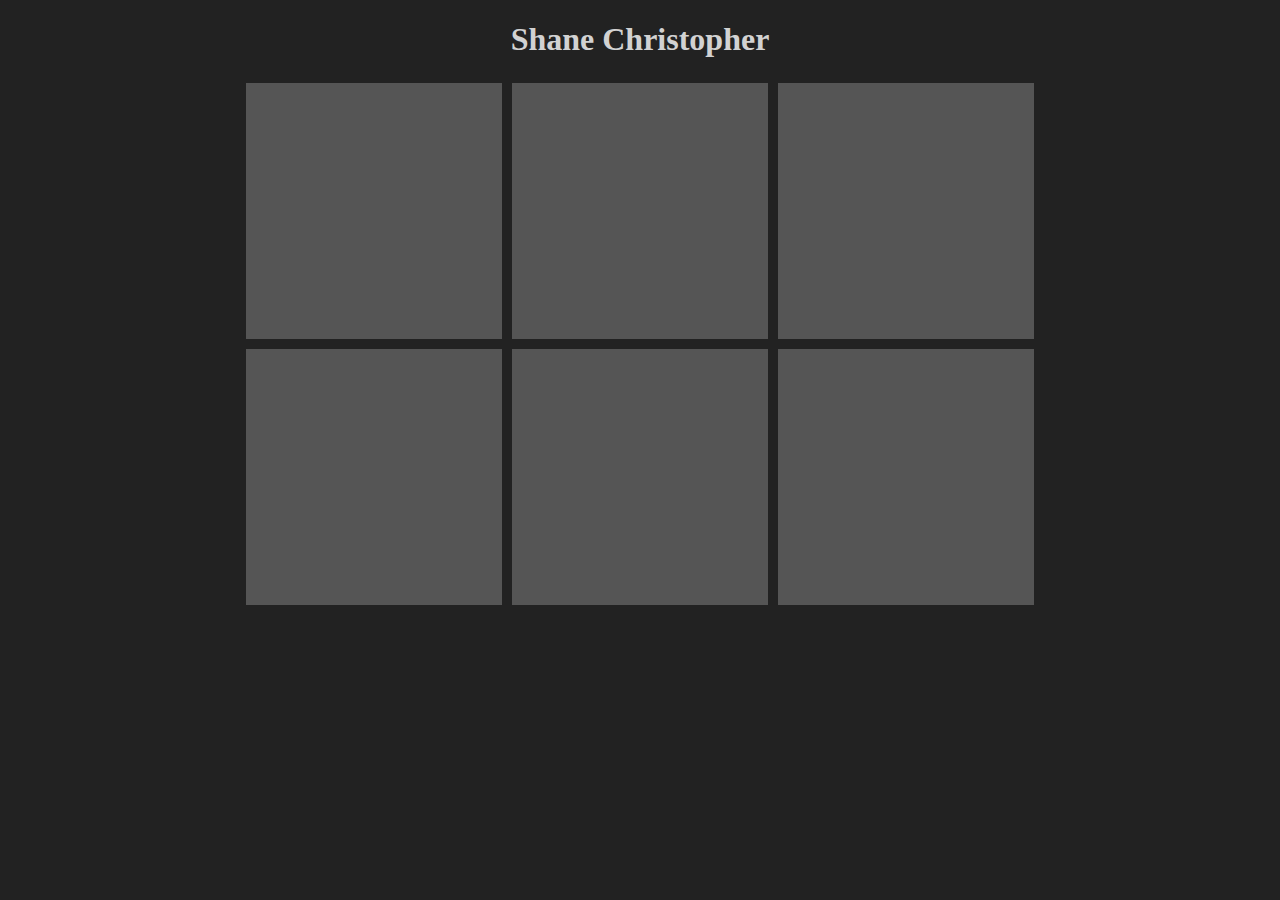
==== index.html @ 3a81a4b3 "Initial commit" ====
<!DOCTYPE HTML>
<html>
	<head>
			<title>Shane Christopher: Portfolio</title>
			<meta name="keywords" content="Shane Christopher,Portfolio,CV,Computer,Graphics,Programming,Rendering,Shaders">
			<meta name="author" content="Shane Christopher">
			<style>
				body {
					background-color: #222222;
					color: #D2D2D2;
				}
				h1 {
					color: #D2D2D2;
				}
				.preload {
					display: none;
				}
				.blocks {
					max-width: 820px;
					align: center;
					text-align: center;
				}
				.blocks a {
					display: inline-block;
					background-color: #555555;
					background-size: 100%;
					margin: 3px;
					width: 256px;
					height: 256px;
					-webkit-transition: background-image 0.2s ease-in-out;
					-moz-transition: background-image 0.2s ease-in-out;
					-ms-transition: background-image 0.2s ease-in-out;
					-o-transition: background-image 0.2s ease-in-out;
					transition: background-image 0.2s ease-in-out;
				}
				.blocks a:hover {
					display: inline-block;
					background-color: #555555;
					margin: 1px;
					width: 260px;
					height: 260px;
				}
				.blocks a.cv {
					background-image: url( images/blocks/cv.png );
				}
				.blocks a.cv:hover {
					background-image: url( images/blocks/cv_over.png );
				}
				.blocks a.email {
					background-image: url( images/blocks/email.png );
				}
				.blocks a.email:hover {
					background-image: url( images/blocks/email_over.png );
				}
				.blocks a.linkedin {
					background-image: url( images/blocks/linkedin.png );
				}
				.blocks a.linkedin:hover {
					background-image: url( images/blocks/linkedin_over.png );
				}
				.blocks a.tumblr {
					background-image: url( images/blocks/tumblr.png );
				}
				.blocks a.tumblr:hover {
					background-image: url( images/blocks/tumblr_over.png );
				}
				.blocks a.youtube {
					background-image: url( images/blocks/youtube.png );
				}
				.blocks a.youtube:hover {
					background-image: url( images/blocks/youtube_over.png );
				}
				.blocks a.github {
					background-image: url( images/blocks/github.png );
				}
				.blocks a.github:hover {
					background-image: url( images/blocks/github_over.png );
				}
				.blocks a.video_rendering {
					background-image: url( images/blocks/video_rendering.png );
					title: "test";
				}
				.blocks a.video_rendering:hover {
					background-image: url( images/blocks/video_rendering_over.png );
				}
			</style>
	</head>
	<body>
		<div id="container">
			<div id="header" style="text-align:center">
				<h1>Shane Christopher</h1>
			</div>
			<div id="body" align="center">
				<div class="blocks">
					<a class="email" href="mailto:shane.r.christopher@gmail.com"></a>
					<a class="cv" href="docs/ShaneChristopher_CV.pdf" target="_blank"></a>
					<a class="linkedin" href="http://www.linkedin.com/profile/view?id=65423059" target="_blank"></a>
					<a class="tumblr" href="http://scgamedev.tumblr.com/" target="_blank"></a>
					<a class="youtube" href="https://www.youtube.com/user/Dargish/videos" target="_blank"></a>
					<a class="github" href="https://github.com/Dargish" target="_blank"></a>
				</div>
			</div>
		</div>
		<div class="preload">
			<img src="images/blocks/cv_over.png" />
			<img src="images/blocks/email_over.png" />
			<img src="images/blocks/linkedin_over.png" />
			<img src="images/blocks/tumblr_over.png" />
			<img src="images/blocks/youtube_over.png" />
			<img src="images/blocks/github_over.png" />
		</div>
	</body>
</html>
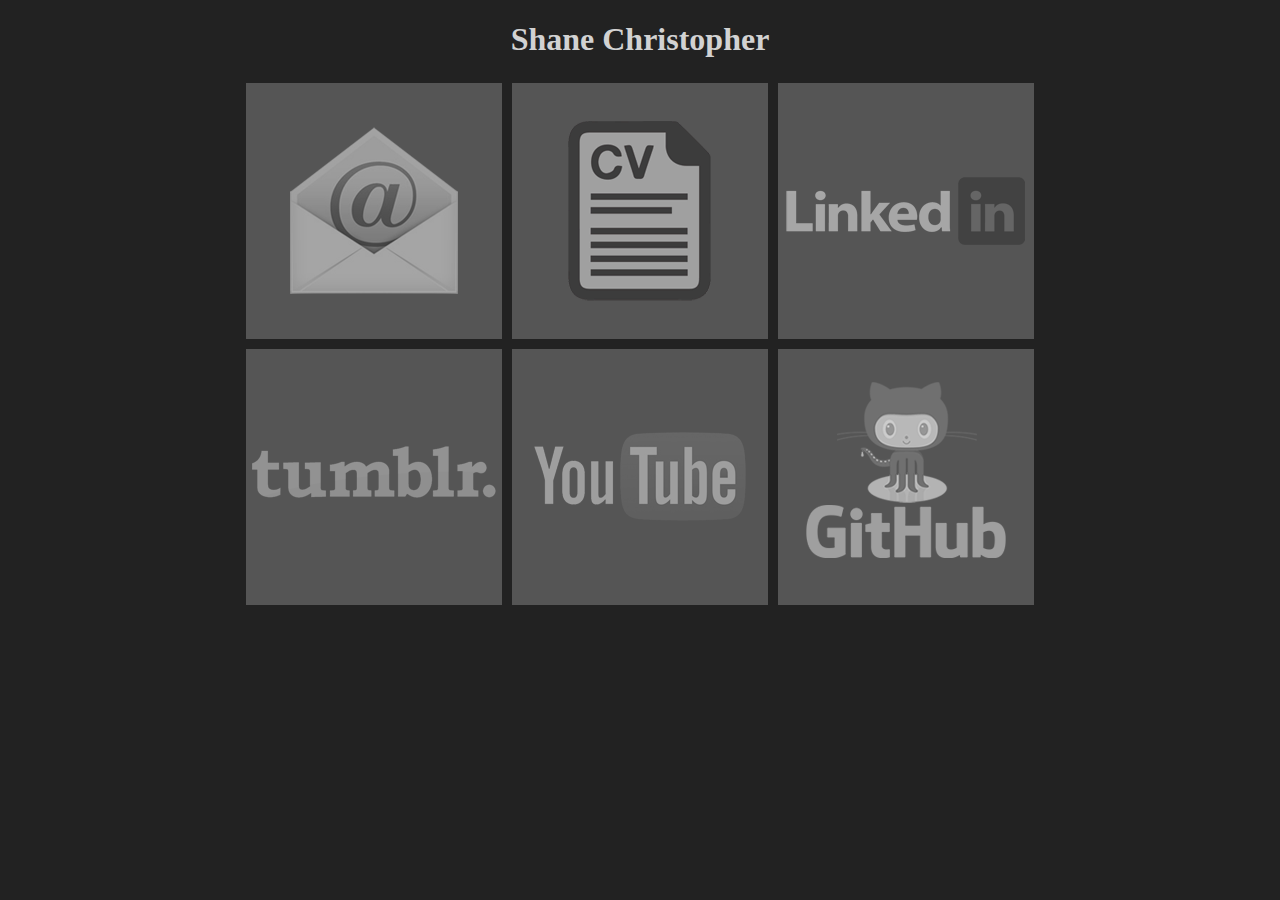
==== commit 721ce12c: "Added favicon and removed blocks from image paths." ====
--- a/index.html
+++ b/index.html
@@ -41,47 +41,47 @@
 					height: 260px;
 				}
 				.blocks a.cv {
-					background-image: url( images/blocks/cv.png );
+					background-image: url( images/cv.png );
 				}
 				.blocks a.cv:hover {
-					background-image: url( images/blocks/cv_over.png );
+					background-image: url( images/cv_over.png );
 				}
 				.blocks a.email {
-					background-image: url( images/blocks/email.png );
+					background-image: url( images/email.png );
 				}
 				.blocks a.email:hover {
-					background-image: url( images/blocks/email_over.png );
+					background-image: url( images/email_over.png );
 				}
 				.blocks a.linkedin {
-					background-image: url( images/blocks/linkedin.png );
+					background-image: url( images/linkedin.png );
 				}
 				.blocks a.linkedin:hover {
-					background-image: url( images/blocks/linkedin_over.png );
+					background-image: url( images/linkedin_over.png );
 				}
 				.blocks a.tumblr {
-					background-image: url( images/blocks/tumblr.png );
+					background-image: url( images/tumblr.png );
 				}
 				.blocks a.tumblr:hover {
-					background-image: url( images/blocks/tumblr_over.png );
+					background-image: url( images/tumblr_over.png );
 				}
 				.blocks a.youtube {
-					background-image: url( images/blocks/youtube.png );
+					background-image: url( images/youtube.png );
 				}
 				.blocks a.youtube:hover {
-					background-image: url( images/blocks/youtube_over.png );
+					background-image: url( images/youtube_over.png );
 				}
 				.blocks a.github {
-					background-image: url( images/blocks/github.png );
+					background-image: url( images/github.png );
 				}
 				.blocks a.github:hover {
-					background-image: url( images/blocks/github_over.png );
+					background-image: url( images/github_over.png );
 				}
 				.blocks a.video_rendering {
-					background-image: url( images/blocks/video_rendering.png );
+					background-image: url( images/video_rendering.png );
 					title: "test";
 				}
 				.blocks a.video_rendering:hover {
-					background-image: url( images/blocks/video_rendering_over.png );
+					background-image: url( images/video_rendering_over.png );
 				}
 			</style>
 	</head>
@@ -102,12 +102,12 @@
 			</div>
 		</div>
 		<div class="preload">
-			<img src="images/blocks/cv_over.png" />
-			<img src="images/blocks/email_over.png" />
-			<img src="images/blocks/linkedin_over.png" />
-			<img src="images/blocks/tumblr_over.png" />
-			<img src="images/blocks/youtube_over.png" />
-			<img src="images/blocks/github_over.png" />
+			<img src="images/cv_over.png" />
+			<img src="images/email_over.png" />
+			<img src="images/linkedin_over.png" />
+			<img src="images/tumblr_over.png" />
+			<img src="images/youtube_over.png" />
+			<img src="images/github_over.png" />
 		</div>
 	</body>
 </html>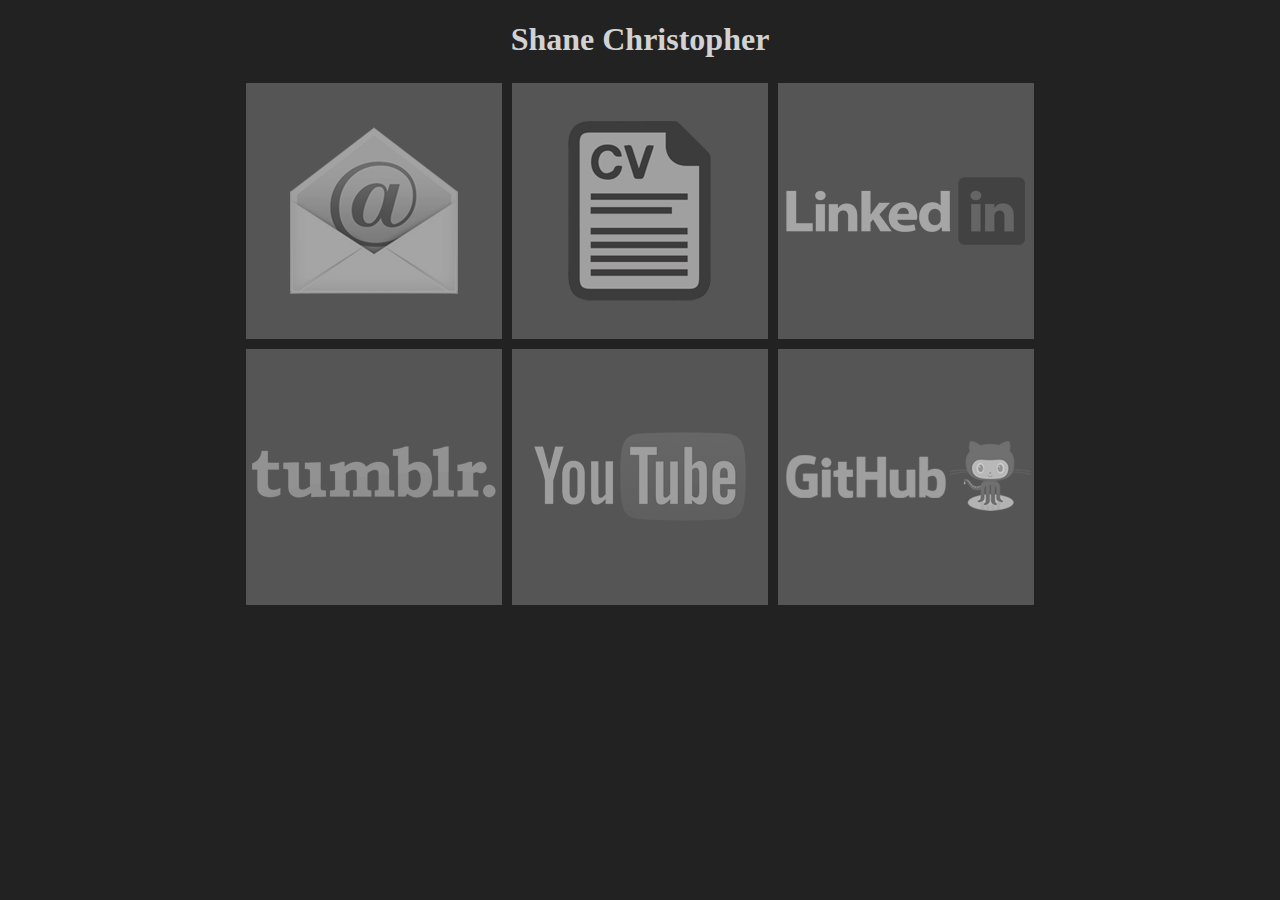
==== commit b6548ebf: "Started work on a descriptor block which will slide out text when hovered over." ====
--- a/index.html
+++ b/index.html
@@ -14,6 +14,34 @@
 				}
 				.preload {
 					display: none;
+				}
+				.desc_container {
+					max-width: 820px;
+				}
+				.descriptor {
+					background-color: #555555;
+					max-width: 262px;
+					max-height: 262px;
+					-webkit-transition: width 0.2s ease-in-out;
+					-moz-transition: width 0.2s ease-in-out;
+					-ms-transition: width 0.2s ease-in-out;
+					-o-transition: width 0.2s ease-in-out;
+					transition: width 0.2s ease-in-out;
+				}
+				.descriptor:hover {
+					max-width: 518px;
+				}
+				.descriptor a {
+					display: inline-block;
+					background-size: 100%;
+					margin: 3px;
+					width: 256px;
+					height: 256px;
+					-webkit-transition: background-image 0.2s ease-in-out;
+					-moz-transition: background-image 0.2s ease-in-out;
+					-ms-transition: background-image 0.2s ease-in-out;
+					-o-transition: background-image 0.2s ease-in-out;
+					transition: background-image 0.2s ease-in-out;
 				}
 				.blocks {
 					max-width: 820px;
@@ -78,7 +106,6 @@
 				}
 				.blocks a.video_rendering {
 					background-image: url( images/video_rendering.png );
-					title: "test";
 				}
 				.blocks a.video_rendering:hover {
 					background-image: url( images/video_rendering_over.png );
@@ -99,6 +126,18 @@
 					<a class="youtube" href="https://www.youtube.com/user/Dargish/videos" target="_blank"></a>
 					<a class="github" href="https://github.com/Dargish" target="_blank"></a>
 				</div>
+				<!--
+				<div id="container">
+					<div class="descriptor">
+						<a class="video_rendering" href="#" target="_blank"></a>
+						Test1
+					</div>
+					<div class="descriptor">
+						<a class="video_rendering" href="#" target="_blank"></a>
+						Test2
+					</div>
+				</div>
+			-->
 			</div>
 		</div>
 		<div class="preload">
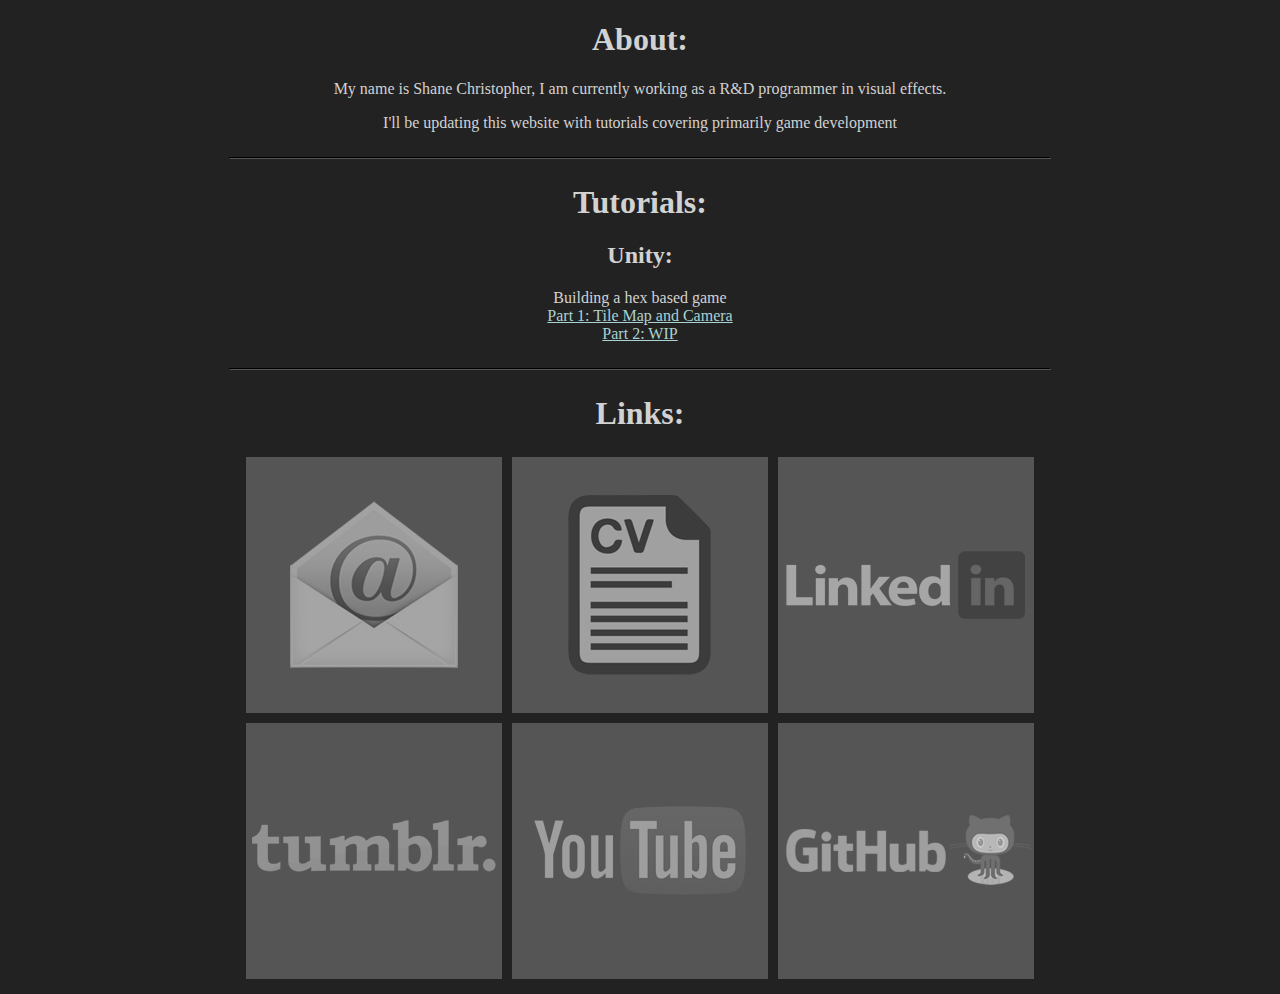
==== commit 3b055434: "Added hex map tutorial part 1." ====
--- a/index.html
+++ b/index.html
@@ -1,123 +1,35 @@
 <!DOCTYPE HTML>
 <html>
 	<head>
-			<title>Shane Christopher: Portfolio</title>
-			<meta name="keywords" content="Shane Christopher,Portfolio,CV,Computer,Graphics,Programming,Rendering,Shaders">
-			<meta name="author" content="Shane Christopher">
-			<style>
-				body {
-					background-color: #222222;
-					color: #D2D2D2;
-				}
-				h1 {
-					color: #D2D2D2;
-				}
-				.preload {
-					display: none;
-				}
-				.desc_container {
-					max-width: 820px;
-				}
-				.descriptor {
-					background-color: #555555;
-					max-width: 262px;
-					max-height: 262px;
-					-webkit-transition: width 0.2s ease-in-out;
-					-moz-transition: width 0.2s ease-in-out;
-					-ms-transition: width 0.2s ease-in-out;
-					-o-transition: width 0.2s ease-in-out;
-					transition: width 0.2s ease-in-out;
-				}
-				.descriptor:hover {
-					max-width: 518px;
-				}
-				.descriptor a {
-					display: inline-block;
-					background-size: 100%;
-					margin: 3px;
-					width: 256px;
-					height: 256px;
-					-webkit-transition: background-image 0.2s ease-in-out;
-					-moz-transition: background-image 0.2s ease-in-out;
-					-ms-transition: background-image 0.2s ease-in-out;
-					-o-transition: background-image 0.2s ease-in-out;
-					transition: background-image 0.2s ease-in-out;
-				}
-				.blocks {
-					max-width: 820px;
-					align: center;
-					text-align: center;
-				}
-				.blocks a {
-					display: inline-block;
-					background-color: #555555;
-					background-size: 100%;
-					margin: 3px;
-					width: 256px;
-					height: 256px;
-					-webkit-transition: background-image 0.2s ease-in-out;
-					-moz-transition: background-image 0.2s ease-in-out;
-					-ms-transition: background-image 0.2s ease-in-out;
-					-o-transition: background-image 0.2s ease-in-out;
-					transition: background-image 0.2s ease-in-out;
-				}
-				.blocks a:hover {
-					display: inline-block;
-					background-color: #555555;
-					margin: 1px;
-					width: 260px;
-					height: 260px;
-				}
-				.blocks a.cv {
-					background-image: url( images/cv.png );
-				}
-				.blocks a.cv:hover {
-					background-image: url( images/cv_over.png );
-				}
-				.blocks a.email {
-					background-image: url( images/email.png );
-				}
-				.blocks a.email:hover {
-					background-image: url( images/email_over.png );
-				}
-				.blocks a.linkedin {
-					background-image: url( images/linkedin.png );
-				}
-				.blocks a.linkedin:hover {
-					background-image: url( images/linkedin_over.png );
-				}
-				.blocks a.tumblr {
-					background-image: url( images/tumblr.png );
-				}
-				.blocks a.tumblr:hover {
-					background-image: url( images/tumblr_over.png );
-				}
-				.blocks a.youtube {
-					background-image: url( images/youtube.png );
-				}
-				.blocks a.youtube:hover {
-					background-image: url( images/youtube_over.png );
-				}
-				.blocks a.github {
-					background-image: url( images/github.png );
-				}
-				.blocks a.github:hover {
-					background-image: url( images/github_over.png );
-				}
-				.blocks a.video_rendering {
-					background-image: url( images/video_rendering.png );
-				}
-				.blocks a.video_rendering:hover {
-					background-image: url( images/video_rendering_over.png );
-				}
-			</style>
+		<link rel="stylesheet" type="text/css" href="scstyle.css">
+		<link rel="stylesheet" href="highlight/styles/default.css">
+		<script src="highlight/highlight.pack.js"></script>
+		<script>hljs.initHighlightingOnLoad();</script>
+
+		<title>Shane Christopher: Portfolio</title>
+		<meta name="keywords" content="Shane Christopher,Portfolio,CV,Computer,Graphics,Programming,Rendering,Shaders,Tutorial,Unity">
+		<meta name="author" content="Shane Christopher">
 	</head>
 	<body>
-		<div id="container">
+		<div id="container" align="center">
 			<div id="header" style="text-align:center">
-				<h1>Shane Christopher</h1>
+				<h1>About:</h1>
+				<p>My name is Shane Christopher, I am currently working as a R&D programmer in visual effects.</p>
+				<p>I'll be updating this website with tutorials covering primarily game development</p>
 			</div>
+
 			<div id="body" align="center">
+				<hr>
+				<h1>Tutorials:</h1>
+				<h2>Unity:</h2>
+				<p>
+				Building a hex based game<br>
+				<a href="tutorials/unity/hex_game_01.html">Part 1: Tile Map and Camera</a><br>
+				<a href="tutorials/unity/hex_game_02.html">Part 2: WIP</a>
+				</p>
+				<!--<p><a href="tutorials/unity/hex_game_02.html">Building a hex based game, part 2</a></p>-->
+				<hr>
+				<h1>Links:</h1>
 				<div class="blocks">
 					<a class="email" href="mailto:shane.r.christopher@gmail.com"></a>
 					<a class="cv" href="docs/ShaneChristopher_CV.pdf" target="_blank"></a>
--- a/scstyle.css
+++ b/scstyle.css
@@ -0,0 +1,125 @@
+body {
+	background-color: #222222;
+	color: #D2D2D2;
+}
+h1 {
+	color: #D2D2D2;
+}
+hr {
+	border-color: #555555;
+    margin-top: 25px;
+    margin-bottom: 25px;
+	max-width: 820px;
+}
+a:link {
+    color: #AAD2D2;
+}
+a:visited {
+    color: #D2D2AA;
+}
+.preload {
+	display: none;
+}
+.desc_container {
+	max-width: 820px;
+}
+.descriptor {
+	background-color: #555555;
+	max-width: 262px;
+	max-height: 262px;
+	-webkit-transition: width 0.2s ease-in-out;
+	-moz-transition: width 0.2s ease-in-out;
+	-ms-transition: width 0.2s ease-in-out;
+	-o-transition: width 0.2s ease-in-out;
+	transition: width 0.2s ease-in-out;
+}
+.descriptor:hover {
+	max-width: 518px;
+}
+.descriptor a {
+	display: inline-block;
+	background-size: 100%;
+	margin: 3px;
+	width: 256px;
+	height: 256px;
+	-webkit-transition: background-image 0.2s ease-in-out;
+	-moz-transition: background-image 0.2s ease-in-out;
+	-ms-transition: background-image 0.2s ease-in-out;
+	-o-transition: background-image 0.2s ease-in-out;
+	transition: background-image 0.2s ease-in-out;
+}
+.body {
+	max-width: 820px;
+}
+.blocks {
+	max-width: 820px;
+	align: center;
+	text-align: center;
+}
+.blocks a {
+	display: inline-block;
+	background-color: #555555;
+	background-size: 100%;
+	margin: 3px;
+	width: 256px;
+	height: 256px;
+	-webkit-transition: background-image 0.2s ease-in-out;
+	-moz-transition: background-image 0.2s ease-in-out;
+	-ms-transition: background-image 0.2s ease-in-out;
+	-o-transition: background-image 0.2s ease-in-out;
+	transition: background-image 0.2s ease-in-out;
+}
+.blocks a:hover {
+	display: inline-block;
+	background-color: #555555;
+	margin: 1px;
+	width: 260px;
+	height: 260px;
+}
+.blocks a.cv {
+	background-image: url( images/cv.png );
+}
+.blocks a.cv:hover {
+	background-image: url( images/cv_over.png );
+}
+.blocks a.email {
+	background-image: url( images/email.png );
+}
+.blocks a.email:hover {
+	background-image: url( images/email_over.png );
+}
+.blocks a.linkedin {
+	background-image: url( images/linkedin.png );
+}
+.blocks a.linkedin:hover {
+	background-image: url( images/linkedin_over.png );
+}
+.blocks a.tumblr {
+	background-image: url( images/tumblr.png );
+}
+.blocks a.tumblr:hover {
+	background-image: url( images/tumblr_over.png );
+}
+.blocks a.youtube {
+	background-image: url( images/youtube.png );
+}
+.blocks a.youtube:hover {
+	background-image: url( images/youtube_over.png );
+}
+.blocks a.github {
+	background-image: url( images/github.png );
+}
+.blocks a.github:hover {
+	background-image: url( images/github_over.png );
+}
+.blocks a.video_rendering {
+	background-image: url( images/video_rendering.png );
+}
+.blocks a.video_rendering:hover {
+	background-image: url( images/video_rendering_over.png );
+}
+.divider{
+    width:100px;
+    height:auto;
+    display:inline-block;
+}--- a/highlight/styles/default.css
+++ b/highlight/styles/default.css
@@ -0,0 +1,155 @@
+/*
+
+Original style from softwaremaniacs.org (c) Ivan Sagalaev <Maniac@SoftwareManiacs.Org>
+
+*/
+
+.hljs {
+  display: block;
+  overflow-x: auto;
+  padding: 0.5em;
+  background: #f0f0f0;
+  -webkit-text-size-adjust: none;
+}
+
+.hljs,
+.hljs-subst,
+.hljs-tag .hljs-title,
+.nginx .hljs-title {
+  color: black;
+}
+
+.hljs-string,
+.hljs-title,
+.hljs-constant,
+.hljs-parent,
+.hljs-tag .hljs-value,
+.hljs-rule .hljs-value,
+.hljs-preprocessor,
+.hljs-pragma,
+.hljs-name,
+.haml .hljs-symbol,
+.ruby .hljs-symbol,
+.ruby .hljs-symbol .hljs-string,
+.hljs-template_tag,
+.django .hljs-variable,
+.smalltalk .hljs-class,
+.hljs-addition,
+.hljs-flow,
+.hljs-stream,
+.bash .hljs-variable,
+.pf .hljs-variable,
+.apache .hljs-tag,
+.apache .hljs-cbracket,
+.tex .hljs-command,
+.tex .hljs-special,
+.erlang_repl .hljs-function_or_atom,
+.asciidoc .hljs-header,
+.markdown .hljs-header,
+.coffeescript .hljs-attribute {
+  color: #800;
+}
+
+.smartquote,
+.hljs-comment,
+.hljs-annotation,
+.diff .hljs-header,
+.hljs-chunk,
+.asciidoc .hljs-blockquote,
+.markdown .hljs-blockquote {
+  color: #888;
+}
+
+.hljs-number,
+.hljs-date,
+.hljs-regexp,
+.hljs-literal,
+.hljs-hexcolor,
+.smalltalk .hljs-symbol,
+.smalltalk .hljs-char,
+.go .hljs-constant,
+.hljs-change,
+.lasso .hljs-variable,
+.makefile .hljs-variable,
+.asciidoc .hljs-bullet,
+.markdown .hljs-bullet,
+.asciidoc .hljs-link_url,
+.markdown .hljs-link_url {
+  color: #080;
+}
+
+.hljs-label,
+.hljs-javadoc,
+.ruby .hljs-string,
+.hljs-decorator,
+.hljs-filter .hljs-argument,
+.hljs-localvars,
+.hljs-array,
+.hljs-attr_selector,
+.hljs-important,
+.hljs-pseudo,
+.hljs-pi,
+.haml .hljs-bullet,
+.hljs-doctype,
+.hljs-deletion,
+.hljs-envvar,
+.hljs-shebang,
+.apache .hljs-sqbracket,
+.nginx .hljs-built_in,
+.tex .hljs-formula,
+.erlang_repl .hljs-reserved,
+.hljs-prompt,
+.asciidoc .hljs-link_label,
+.markdown .hljs-link_label,
+.vhdl .hljs-attribute,
+.clojure .hljs-attribute,
+.asciidoc .hljs-attribute,
+.lasso .hljs-attribute,
+.coffeescript .hljs-property,
+.hljs-phony {
+  color: #88f;
+}
+
+.hljs-keyword,
+.hljs-id,
+.hljs-title,
+.hljs-built_in,
+.css .hljs-tag,
+.hljs-javadoctag,
+.hljs-phpdoc,
+.hljs-dartdoc,
+.hljs-yardoctag,
+.smalltalk .hljs-class,
+.hljs-winutils,
+.bash .hljs-variable,
+.pf .hljs-variable,
+.apache .hljs-tag,
+.hljs-type,
+.hljs-typename,
+.tex .hljs-command,
+.asciidoc .hljs-strong,
+.markdown .hljs-strong,
+.hljs-request,
+.hljs-status {
+  font-weight: bold;
+}
+
+.asciidoc .hljs-emphasis,
+.markdown .hljs-emphasis {
+  font-style: italic;
+}
+
+.nginx .hljs-built_in {
+  font-weight: normal;
+}
+
+.coffeescript .javascript,
+.javascript .xml,
+.lasso .markup,
+.tex .hljs-formula,
+.xml .javascript,
+.xml .vbscript,
+.xml .css,
+.xml .hljs-cdata {
+  opacity: 0.5;
+}
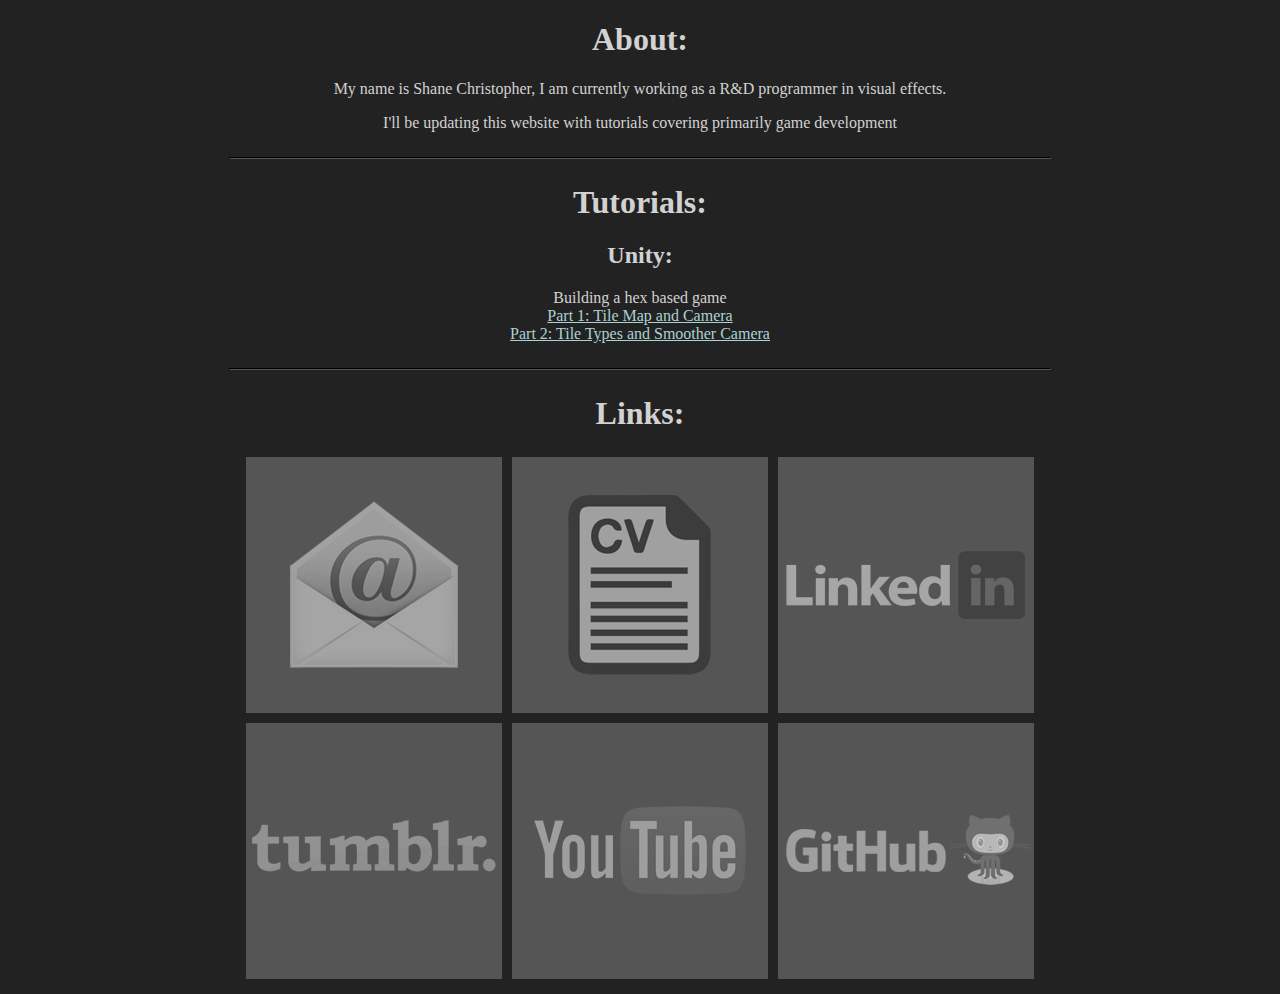
==== commit 13f7fb76: "Added hexmap tutorial part 2. Replaced highlight.js with prism." ====
--- a/index.html
+++ b/index.html
@@ -2,9 +2,6 @@
 <html>
 	<head>
 		<link rel="stylesheet" type="text/css" href="scstyle.css">
-		<link rel="stylesheet" href="highlight/styles/default.css">
-		<script src="highlight/highlight.pack.js"></script>
-		<script>hljs.initHighlightingOnLoad();</script>
 
 		<title>Shane Christopher: Portfolio</title>
 		<meta name="keywords" content="Shane Christopher,Portfolio,CV,Computer,Graphics,Programming,Rendering,Shaders,Tutorial,Unity">
@@ -25,7 +22,7 @@
 				<p>
 				Building a hex based game<br>
 				<a href="tutorials/unity/hex_game_01.html">Part 1: Tile Map and Camera</a><br>
-				<a href="tutorials/unity/hex_game_02.html">Part 2: WIP</a>
+				<a href="tutorials/unity/hex_game_02.html">Part 2: Tile Types and Smoother Camera</a>
 				</p>
 				<!--<p><a href="tutorials/unity/hex_game_02.html">Building a hex based game, part 2</a></p>-->
 				<hr>
--- a/scstyle.css
+++ b/scstyle.css
@@ -1,3 +1,9 @@
+* {
+	font-family:Trebuchet MS;
+}
+code {
+	font-family:Lucida Console;
+}
 body {
 	background-color: #222222;
 	color: #D2D2D2;
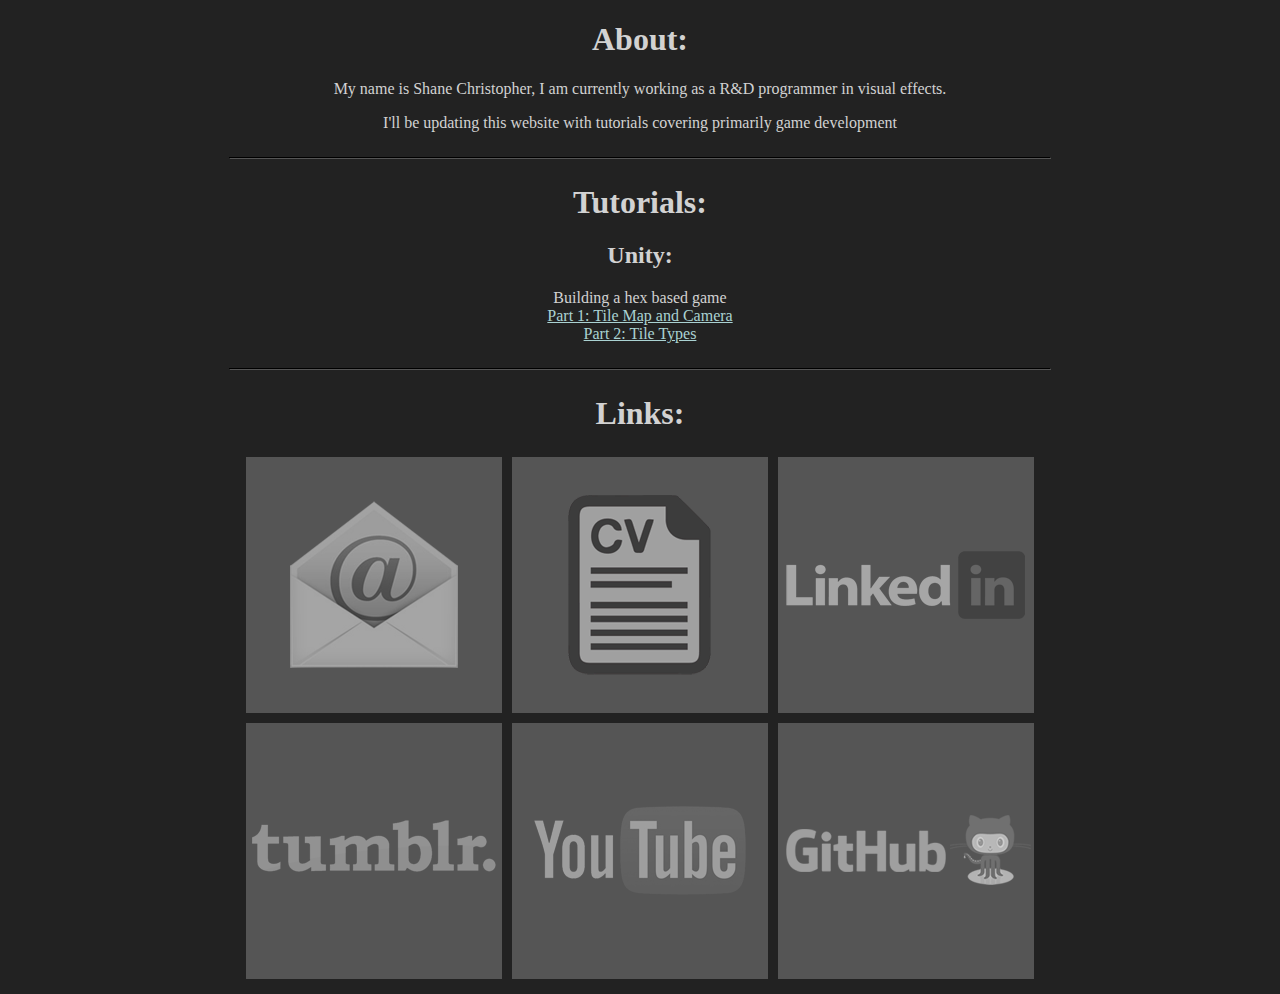
==== commit 4c9831e4: "Added tutorial 3." ====
--- a/index.html
+++ b/index.html
@@ -22,7 +22,7 @@
 				<p>
 				Building a hex based game<br>
 				<a href="tutorials/unity/hex_game_01.html">Part 1: Tile Map and Camera</a><br>
-				<a href="tutorials/unity/hex_game_02.html">Part 2: Tile Types and Smoother Camera</a>
+				<a href="tutorials/unity/hex_game_02.html">Part 2: Tile Types</a>
 				</p>
 				<!--<p><a href="tutorials/unity/hex_game_02.html">Building a hex based game, part 2</a></p>-->
 				<hr>
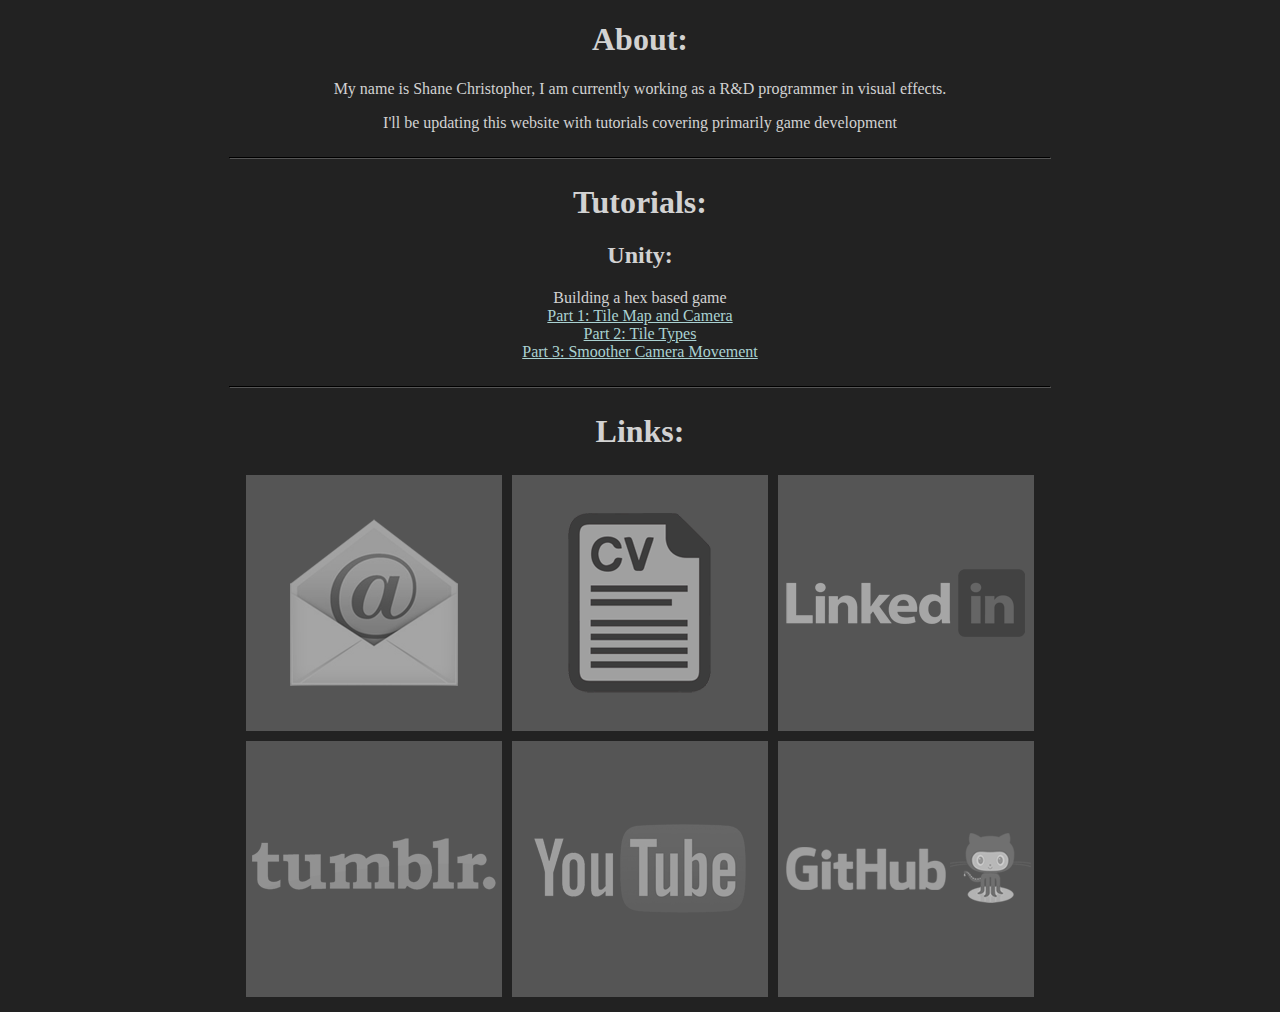
==== commit 653b2933: "Added link to tutorial 3 in main page" ====
--- a/index.html
+++ b/index.html
@@ -22,7 +22,8 @@
 				<p>
 				Building a hex based game<br>
 				<a href="tutorials/unity/hex_game_01.html">Part 1: Tile Map and Camera</a><br>
-				<a href="tutorials/unity/hex_game_02.html">Part 2: Tile Types</a>
+				<a href="tutorials/unity/hex_game_02.html">Part 2: Tile Types</a><br>
+				<a href="tutorials/unity/hex_game_03.html">Part 3: Smoother Camera Movement</a><br>
 				</p>
 				<!--<p><a href="tutorials/unity/hex_game_02.html">Building a hex based game, part 2</a></p>-->
 				<hr>
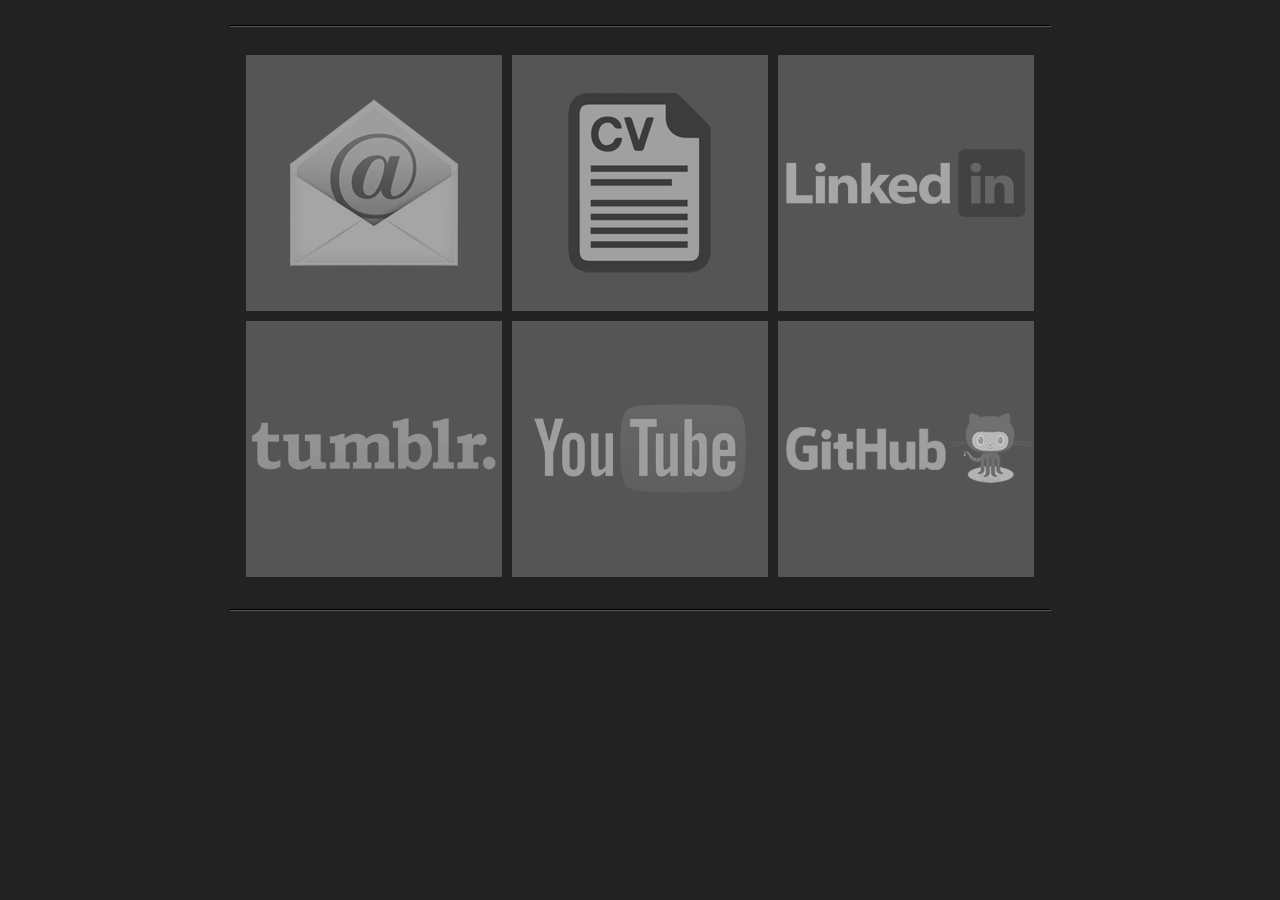
==== commit a5dc433e: "Added wedding directory and other changes made to website but not committed" ====
--- a/index.html
+++ b/index.html
@@ -2,52 +2,23 @@
 <html>
 	<head>
 		<link rel="stylesheet" type="text/css" href="scstyle.css">
-
 		<title>Shane Christopher: Portfolio</title>
 		<meta name="keywords" content="Shane Christopher,Portfolio,CV,Computer,Graphics,Programming,Rendering,Shaders,Tutorial,Unity">
 		<meta name="author" content="Shane Christopher">
 	</head>
 	<body>
 		<div id="container" align="center">
-			<div id="header" style="text-align:center">
-				<h1>About:</h1>
-				<p>My name is Shane Christopher, I am currently working as a R&D programmer in visual effects.</p>
-				<p>I'll be updating this website with tutorials covering primarily game development</p>
-			</div>
-
 			<div id="body" align="center">
 				<hr>
-				<h1>Tutorials:</h1>
-				<h2>Unity:</h2>
-				<p>
-				Building a hex based game<br>
-				<a href="tutorials/unity/hex_game_01.html">Part 1: Tile Map and Camera</a><br>
-				<a href="tutorials/unity/hex_game_02.html">Part 2: Tile Types</a><br>
-				<a href="tutorials/unity/hex_game_03.html">Part 3: Smoother Camera Movement</a><br>
-				</p>
-				<!--<p><a href="tutorials/unity/hex_game_02.html">Building a hex based game, part 2</a></p>-->
-				<hr>
-				<h1>Links:</h1>
 				<div class="blocks">
 					<a class="email" href="mailto:shane.r.christopher@gmail.com"></a>
 					<a class="cv" href="docs/ShaneChristopher_CV.pdf" target="_blank"></a>
-					<a class="linkedin" href="http://www.linkedin.com/profile/view?id=65423059" target="_blank"></a>
+					<a class="linkedin" href="https://www.linkedin.com/in/shanechristopher/" target="_blank"></a>
 					<a class="tumblr" href="http://scgamedev.tumblr.com/" target="_blank"></a>
 					<a class="youtube" href="https://www.youtube.com/user/Dargish/videos" target="_blank"></a>
 					<a class="github" href="https://github.com/Dargish" target="_blank"></a>
 				</div>
-				<!--
-				<div id="container">
-					<div class="descriptor">
-						<a class="video_rendering" href="#" target="_blank"></a>
-						Test1
-					</div>
-					<div class="descriptor">
-						<a class="video_rendering" href="#" target="_blank"></a>
-						Test2
-					</div>
-				</div>
-			-->
+				<hr>
 			</div>
 		</div>
 		<div class="preload">
